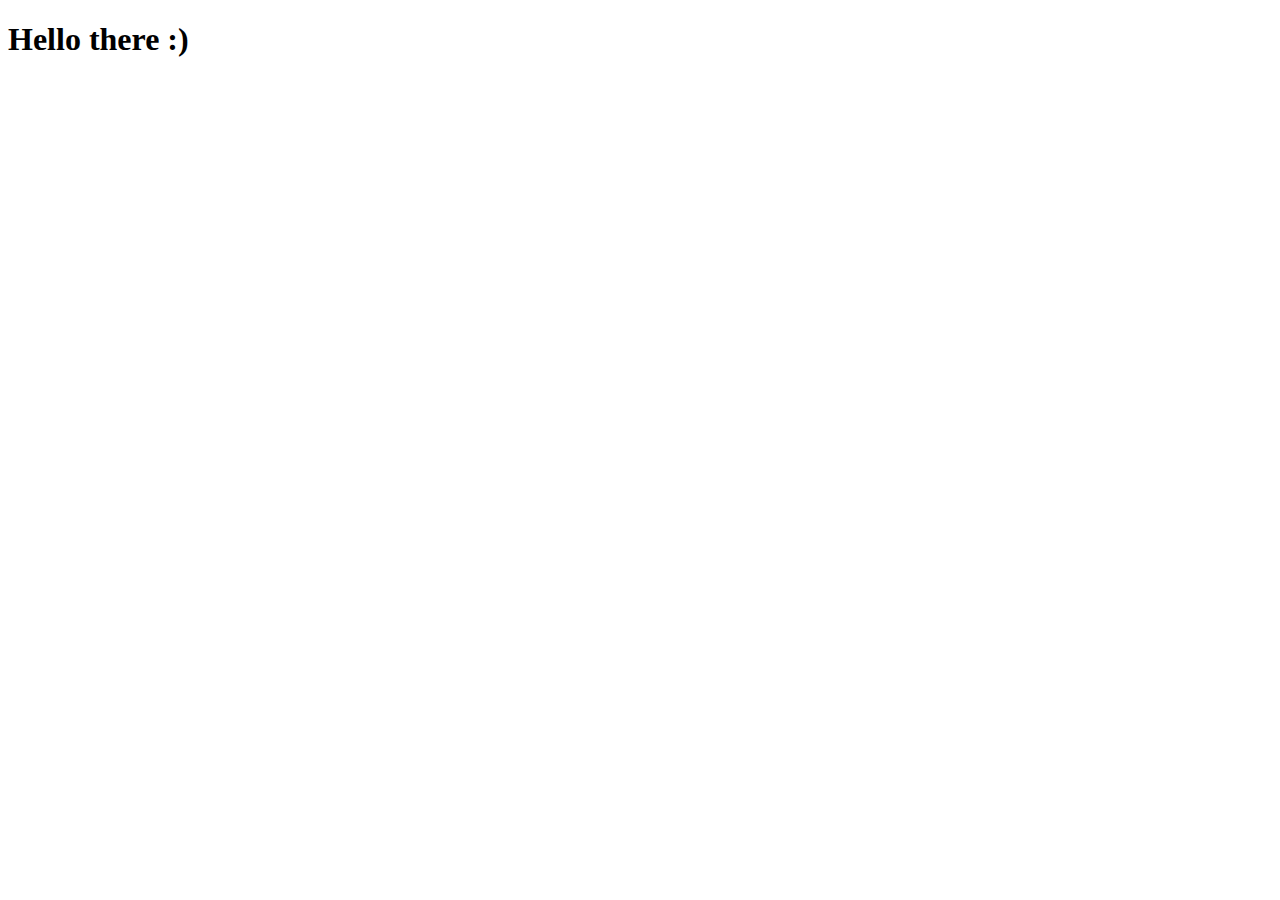
==== htdocs/pages/index.html @ 4d0b09b5 "refactoring" ====
<!DOCTYPE html>
<html lang="en">
<head>
    <meta charset="UTF-8">
    <title>Default page</title>
    <link rel="stylesheet" href="index_style.css">
</head>
<body>
    <h1>Hello there :)</h1>
</body>
</html>
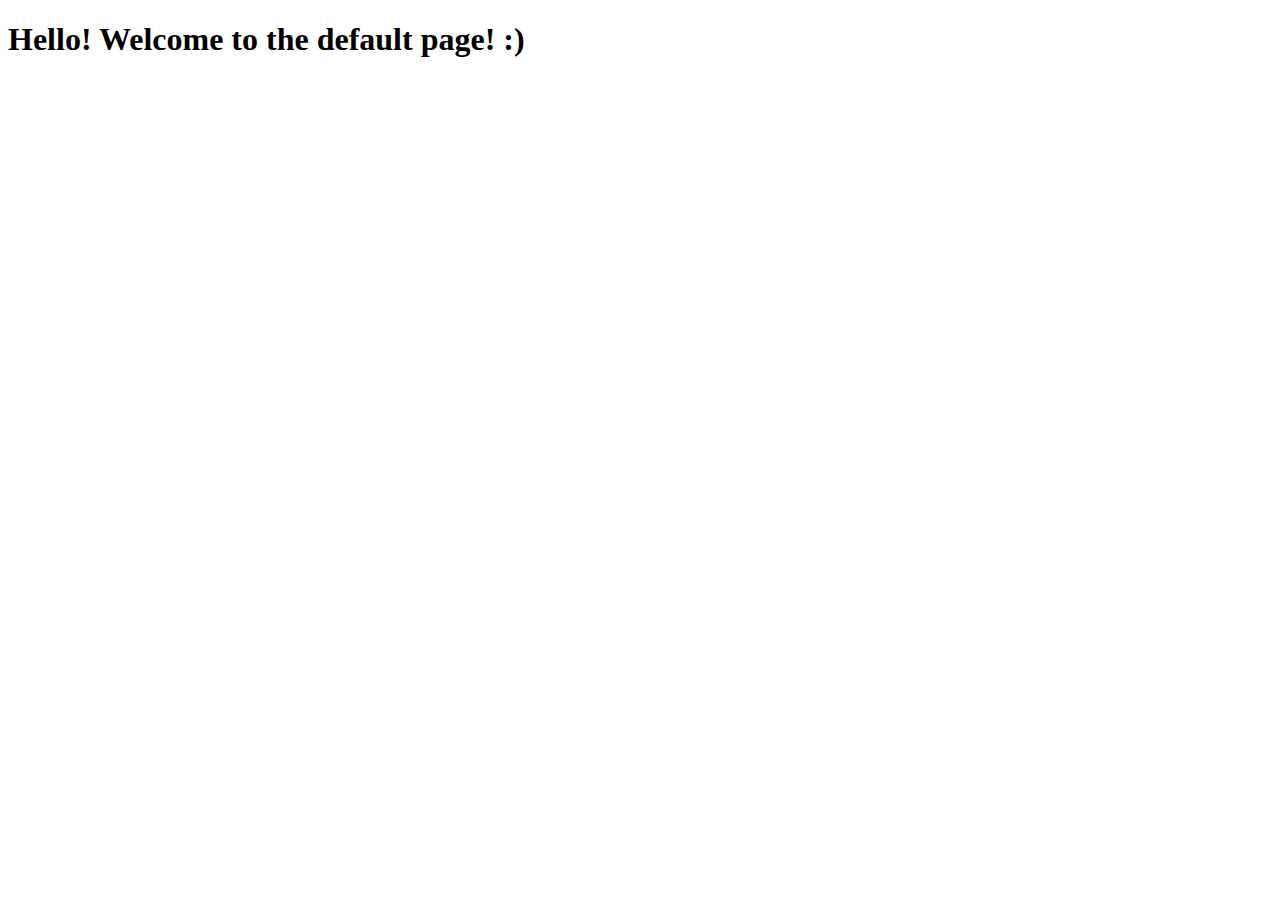
==== commit e5f3929f: "Finished gui, implemented selenium tests and added some minor updates" ====
--- a/htdocs/pages/index.html
+++ b/htdocs/pages/index.html
@@ -6,6 +6,6 @@
     <link rel="stylesheet" href="index_style.css">
 </head>
 <body>
-    <h1>Hello there :)</h1>
+    <h1>Hello! Welcome to the default page! :)</h1>
 </body>
 </html>